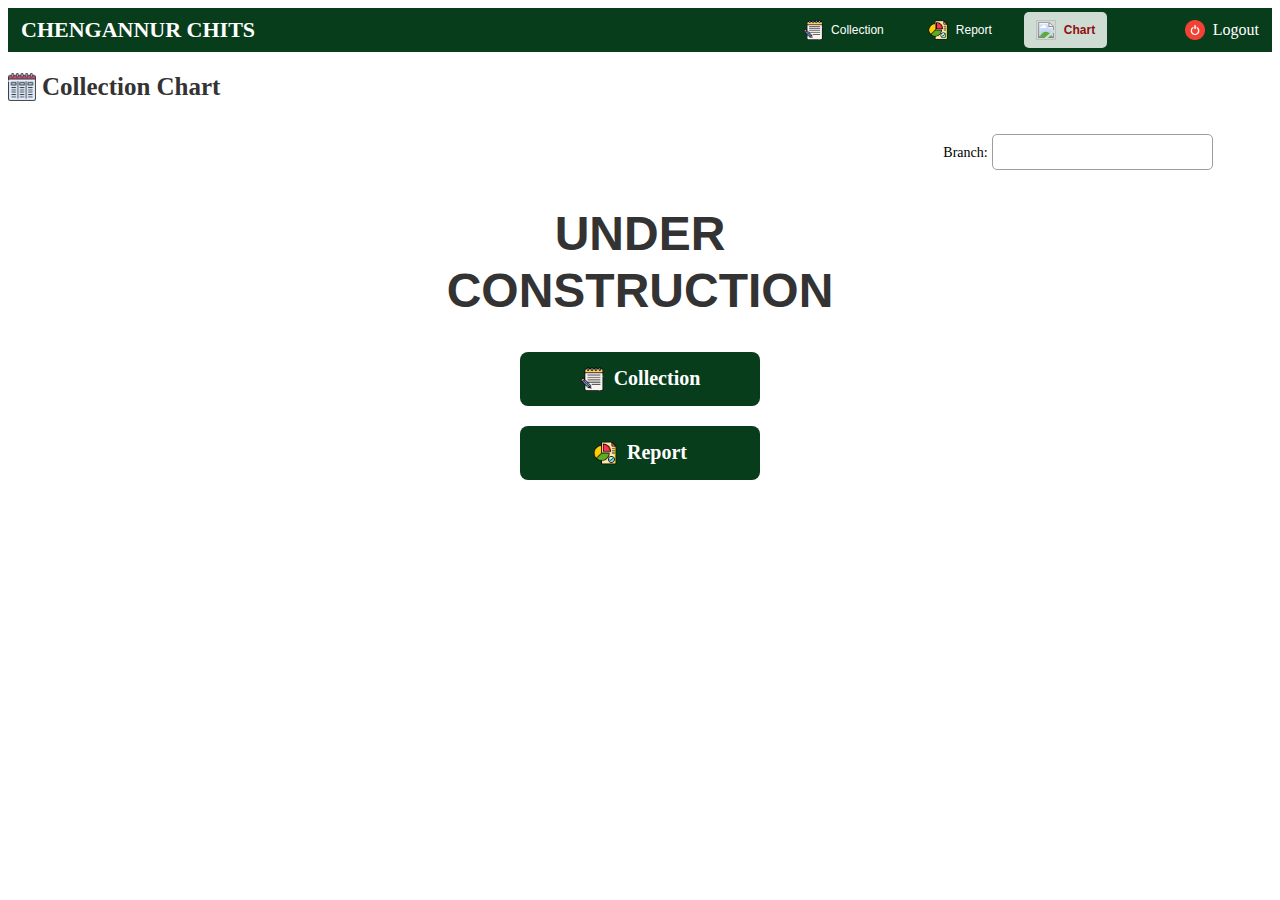
==== chart.html @ c4bce214 "Add files via upload" ====
<!DOCTYPE html>
<html lang="en">
<head>
    <meta charset="UTF-8">
    <meta name="viewport" content="width=device-width, initial-scale=1.0">
    <link rel="shortcut icon" type="shortcuticon" href="ico.png">   
    <link rel="stylesheet" href="chart.css">
    <title>Chitty Collection</title>
</head>
<body>

    <header>
        <a href="#" class="logo">CHENGANNUR CHITS</a>
        <nav>
            <ul class="nav-links">
                <li><a href="collection.html"><img src="pencil.png" alt="" class="nav-icon">Collection</a></li>
                <li><a href="report.html"><img src="report.png" alt="" class="nav-icon">Report</a></li>
                <li><a href="chart.html" class="active" ><img src="chart.png" alt="" class="nav-icon">Chart</a></li>
            </ul>
        </nav>
        <a href="index.html" class="action"><img src="logout.png" alt="" class="nav-icon">Logout</a>
    </header>

    <h2 class="title">
        <img src="Chart.png" alt="Pencil Icon" class="title-icon"> Collection Chart
    </h2>

    <div class="filter-container">
        <label for="searchBox">Branch: </label>
        <p name="branchName" id="branchName"></p>
        <input type="hidden" name="branchName" id="hiddenBranchName" />
    </div>

    <h1>UNDER<br>CONSTRUCTION</h1>

    <a href="collection.html" class="action-chrt"><img src="pencil.png" alt="" class="nav-iconi">Collection</a>
    <a href="report.html" class="action-chrt"><img src="report.png" alt="" class="nav-iconi">Report</a>



    <script src="brpic.js"></script>
</body>
</html>
---- chart.css ----
a {
    text-decoration: none;
}

header {
    display: flex;
    justify-content: space-between;
    align-items: center;
    background-color: #083d1c;
    padding: 7px 13px;
    color: #fff;
    height: 30px;
}

.logo {
    font-size: 22px;
    font-weight: bold;
    color: #fff;
    text-decoration: none;
}

nav {
    margin-left: 496px;
    flex-grow: 1;
    text-align: center;
}

.nav-links {
    display: flex;
    gap: 20px;
    list-style: none;
}

.nav-links li {
    display: flex;
    align-items: center;
}

.nav-links li a {
    display: flex;
    align-items: center;
    text-decoration: none;
    color: #fff;
    font-family: Verdana, Geneva, Tahoma, sans-serif;
    font-size: 12px;
    padding: 8px 12px;
    border-radius: 5px;
    transition: background-color 0.5s;
}

.nav-links li a.active {
    background: #d8e4ddf3;
    color: #8f0e0e;
    font-weight: bold;
    transition: 0.5s;
}

.nav-icon {
    width: 20px;
    height: 20px;
    margin-right: 8px;
}

.nav-links li a:hover {
    background: #d8e4ddf3;
    color: #ce1212;
    font-weight: bold;
}

.action {
    display: flex;
    align-items: center;
    text-decoration: none;
    color: #fff;
    font-size: 16px;
}

.action:hover {
    color: #f44336;
}

.action .nav-icon {
    width: 20px;
    height: 20px;
    margin-right: 8px;
}

.filter-container {
    margin-bottom: 20px;
    display: flex;
    align-items: center;
    margin-left: 74%;
}

.filter-container label {
    font-size: 14px;
    color: #000000;
    min-width: 1%;
}

.filter-container p {
    border-radius: 5px;
    border: 1px solid #a09d9d;
    outline: none;
    text-transform: uppercase;
    font-size: 15px;
    font-weight: 550;
    color: #0c0b0b;
    margin: 12px 4px;
    display: flex;
    flex-direction: column;
    width: 62%;
    margin-bottom: 15px;
    height: 18px;
    padding: 8px;
}

.form-group input[type="hidden"] {
    display: none;
}

.title {
    display: flex;
    align-items: center;
    font-size: 25px;
    color: #333;
    font-weight: bold;
}

.title-icon {
    width: 28px;
    height: 28px;
    margin-right: 6px;
    vertical-align: middle;
}

h1 {
    text-align: center;
    font-size: 48px;
    font-weight: bold;
    color: #333;
    margin-top: 20px;
    line-height: 1.2;
    font-family: Arial, sans-serif;
}

.action-chrt {
    display: flex;
    align-items: center;
    justify-content: center;
    width: 200px;
    margin: 20px auto;
    padding: 15px 20px;
    font-size: 20px;
    font-weight: 600;
    color: #fff;
    background-color: #083d1c;
    text-decoration: none;
    border-radius: 8px;
    transition: background-color 0.3s ease, transform 0.2s ease;
}

.action-chrt:hover {
    background-color: #083d1c8c;
    transform: scale(1.05);
}

.action-chrt:active {
    background-color: #083d1c8c;
    transform: scale(0.98);
}

.nav-iconi {
    width: 24px;
    height: 24px;
    margin-right: 10px;
}

/* Mobile-specific styles */
@media screen and (max-width: 768px) {
    header {
        flex-direction: column;
        padding: 10px;
        height: auto;
    }

    .logo {
        font-size: 20px;
        margin-bottom: 10px;
    }

    nav {
        margin-left: 0;
        width: 100%;
        text-align: left;
    }

    .nav-links {
        display: block;
        text-align: left;
        gap: 15px;
    }

    .nav-links li a {
        font-size: 14px;
        padding: 6px 10px;
    }

    .filter-container {
        margin-left: 0;
        width: 100%;
        margin-bottom: 10px;
    }

    .filter-container label {
        font-size: 12px;
        padding: 5px;
    }

    .filter-container p {
        font-size: 14px;
        width: 100%;
        padding: 5px;
    }

    .title {
        font-size: 22px;
    }

    h1 {
        font-size: 36px;
    }

    .action-chrt {
        width: 180px;
        font-size: 18px;
        padding: 12px 18px;
    }
}

@media screen and (max-width: 480px) {
    .nav-links li a {
        font-size: 12px;
        padding: 5px 8px;
    }

    .logo {
        font-size: 18px;
    }

    h1 {
        font-size: 30px;
    }

    .action-chrt {
        width: 160px;
        font-size: 16px;
        padding: 10px 15px;
    }

    .filter-container p {
        font-size: 13px;
        padding: 4px;
    }
}
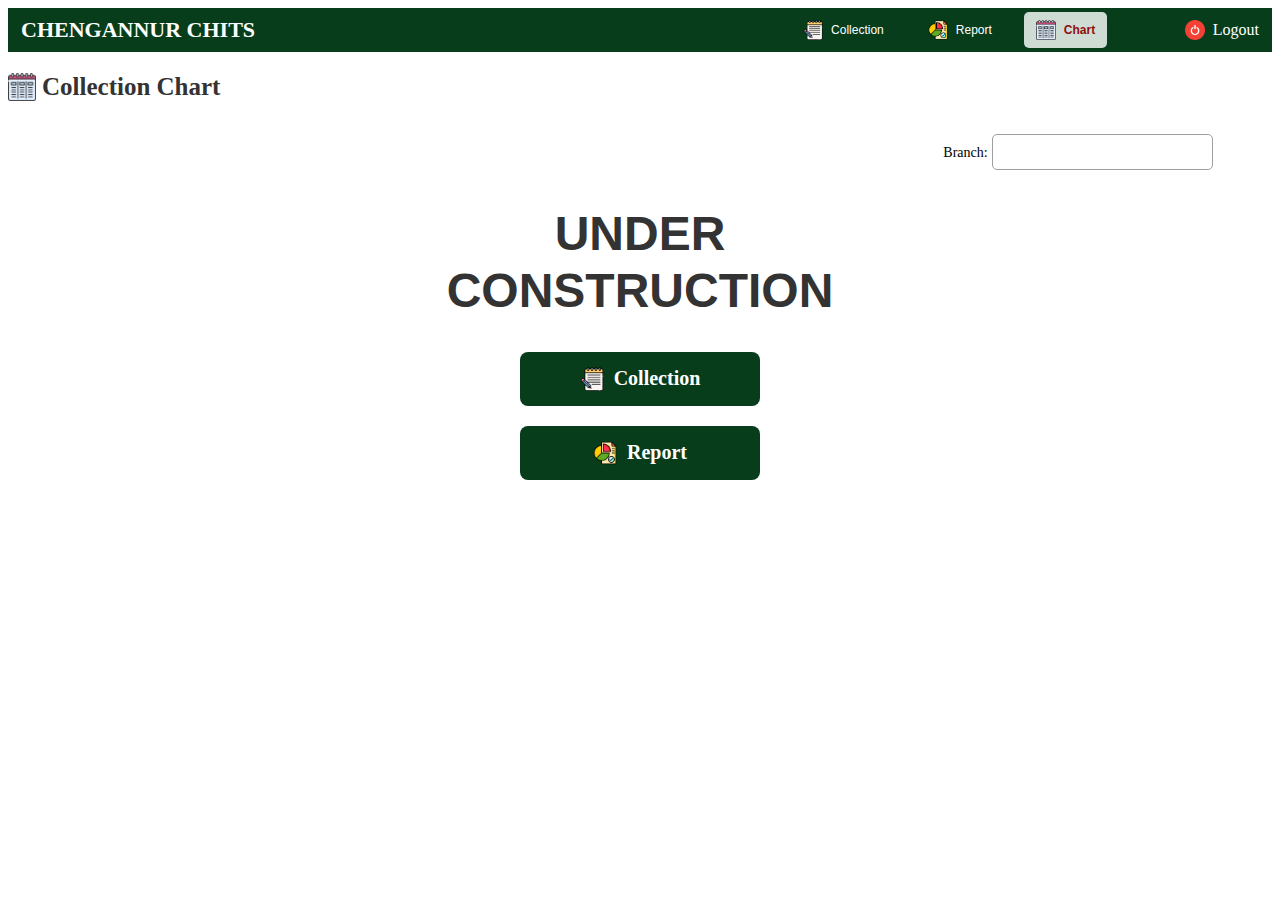
==== commit 5c9e8ba8: "Update chart.html" ====
--- a/chart.html
+++ b/chart.html
@@ -22,7 +22,7 @@
     </header>
 
     <h2 class="title">
-        <img src="Chart.png" alt="Pencil Icon" class="title-icon"> Collection Chart
+        <img src="chart.png" alt="Pencil Icon" class="title-icon"> Collection Chart
     </h2>
 
     <div class="filter-container">
@@ -40,4 +40,4 @@
 
     <script src="brpic.js"></script>
 </body>
-</html>+</html>
